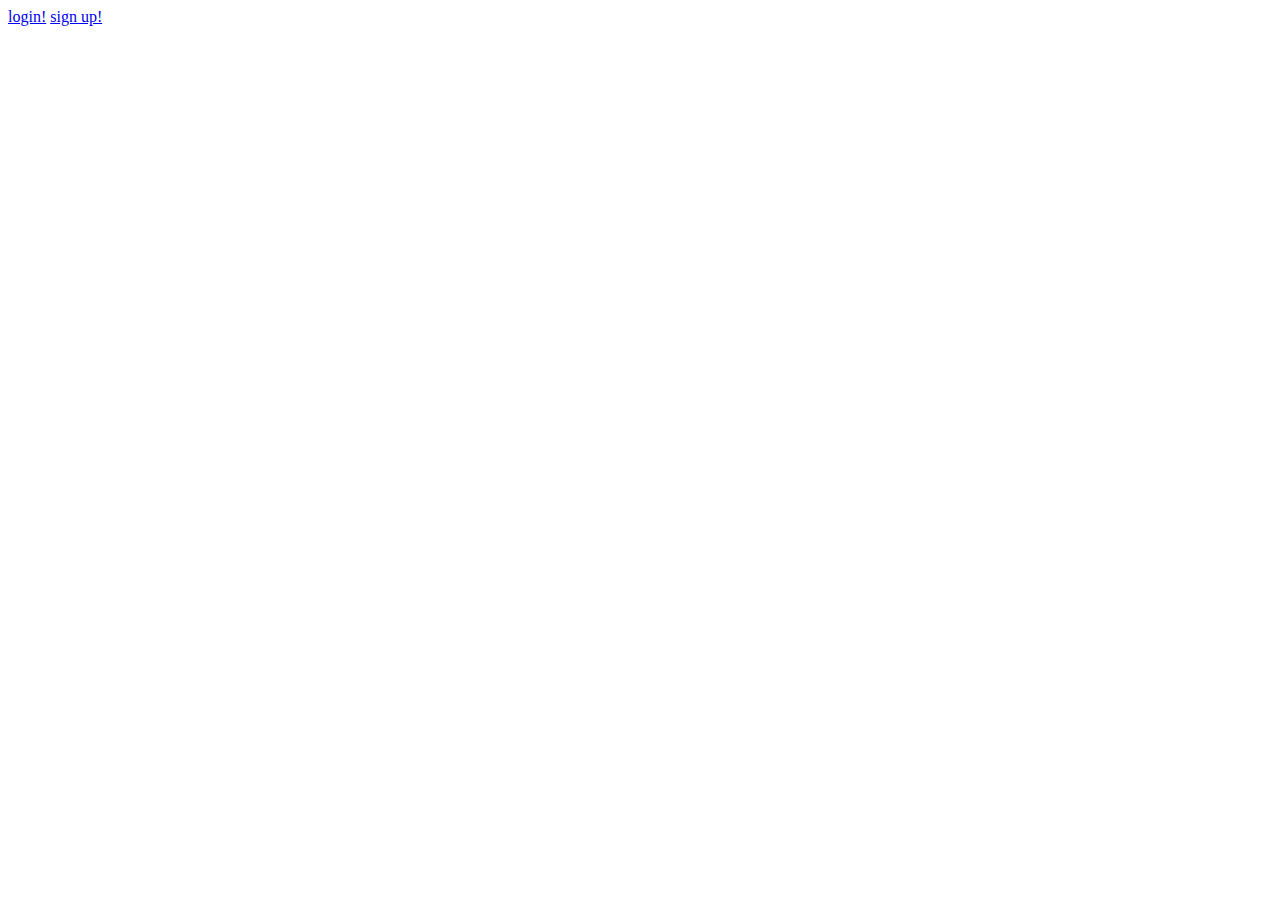
==== static/index.html @ 025ee977 "inital commit" ====
<!DOCTYPE html>
<html>
    <head>
        <title>Login Testing</title>
    </head>
    <body>
        <a href="/pages/login.html">login!</a>
        <a href="/pages/create.html">sign up!</a>
    </body>
</html>
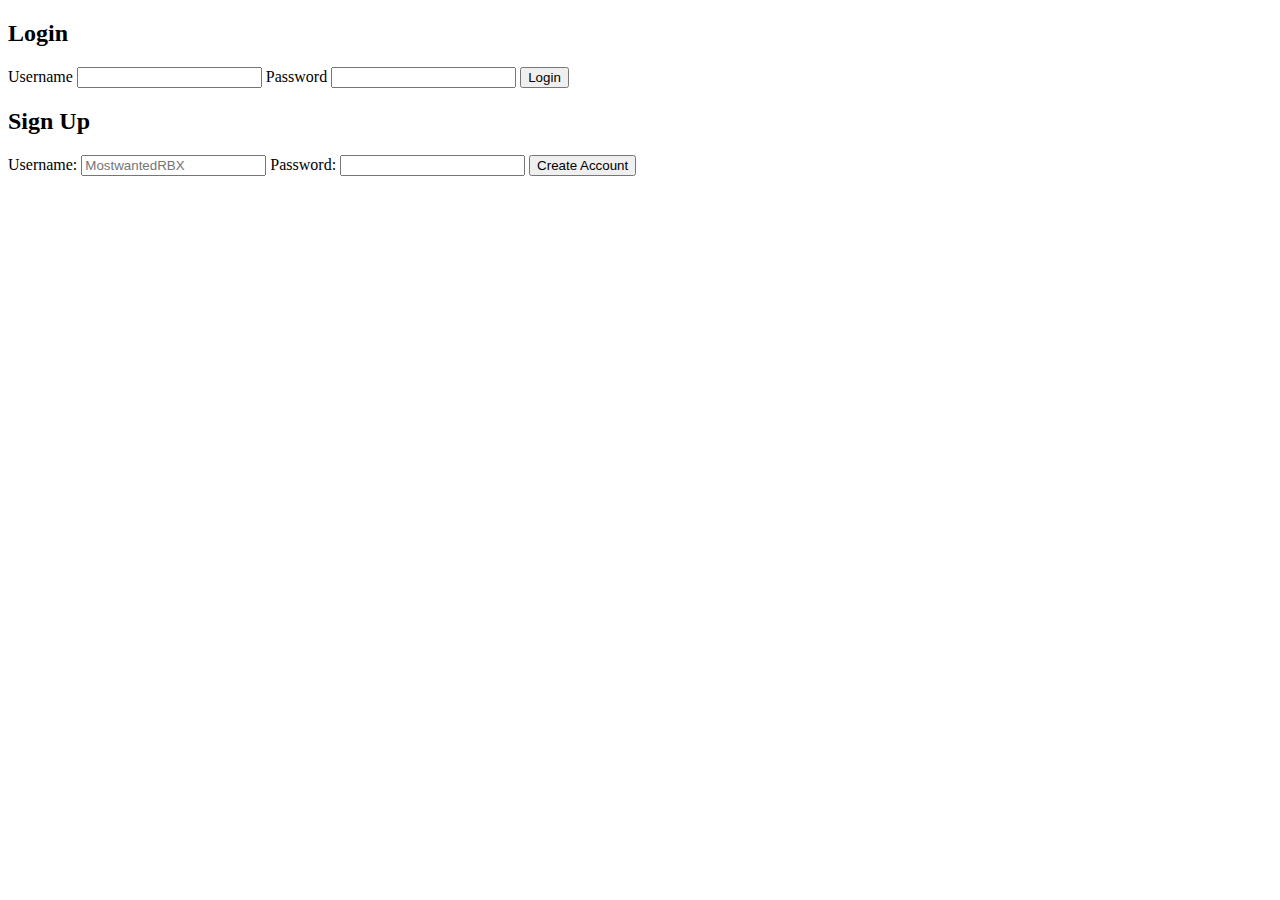
==== commit ef0b4078: "Added cookies and js based POST and GET" ====
--- a/static/index.html
+++ b/static/index.html
@@ -1,4 +1,5 @@
 <!DOCTYPE html>
+<!--
 <html>
     <head>
         <title>Login Testing</title>
@@ -7,4 +8,35 @@
         <a href="/pages/login.html">login!</a>
         <a href="/pages/create.html">sign up!</a>
     </body>
+</html>
+-->
+
+<html>
+    <head>
+        <title>Login/Sign Up</title>
+    </head>
+    <body>
+        <script src="js/login.js"></script>
+        <script src="js/signup.js"></script>
+
+        <h2>Login</h2>
+
+        
+        <label for="uname">Username</label>
+        <input type="text" id="loginuname" name="uname">
+        <label for="pass">Password</label>
+        <input type="password" id="loginpass" name="pass">
+        <input type="submit" onclick="login()" value="Login">
+        
+
+        <h2>Sign Up</h2>
+
+        
+        <label for="uname">Username:</label>
+        <input type="text" id="signupuname" name="uname" placeholder="MostwantedRBX">
+        <label for="pass">Password:</label>
+        <input type="password" id="signuppass" name="pass">
+        <input type="submit" onclick="signup()" value="Create Account">
+        
+    </body>
 </html>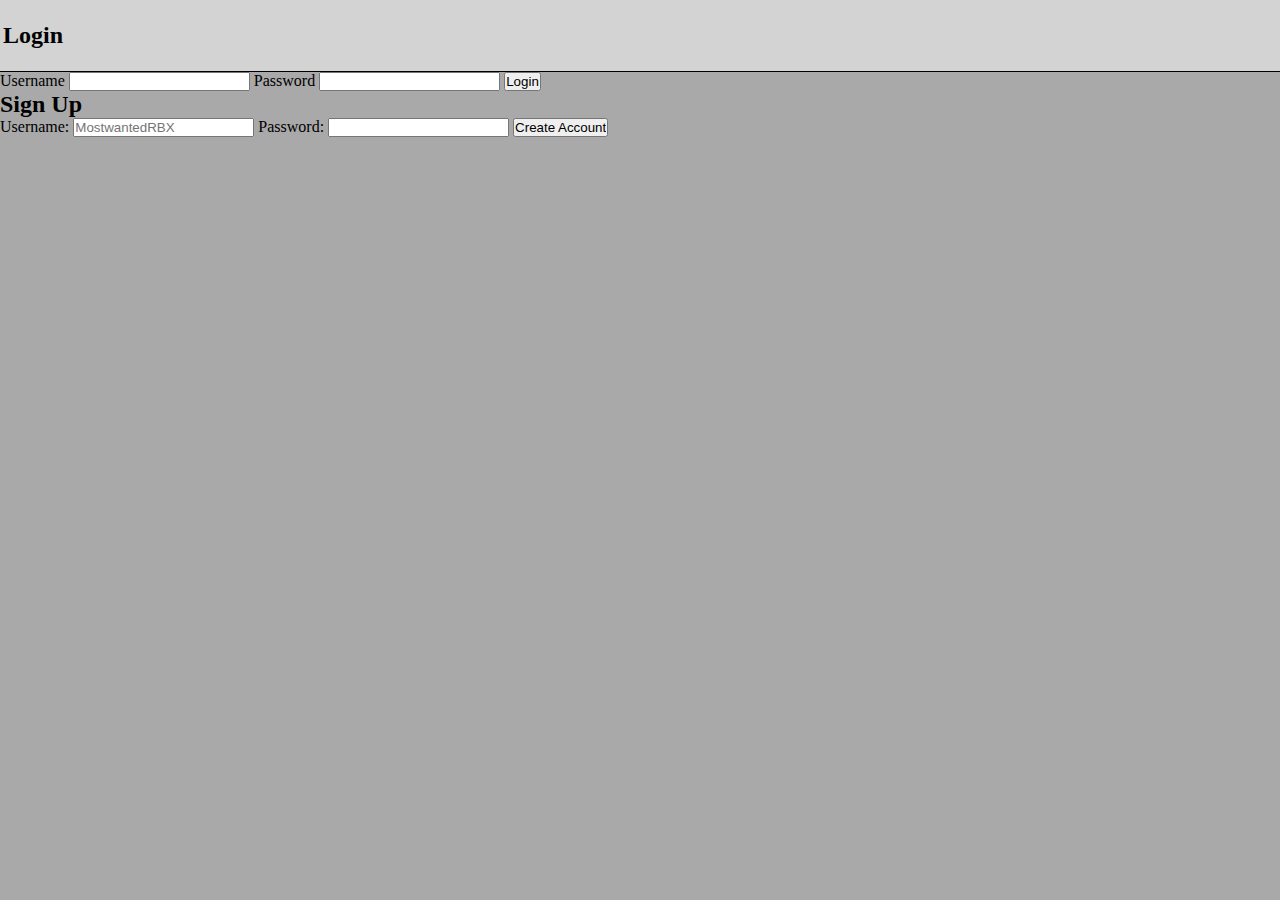
==== commit b01203eb: "added token validation and a current user field" ====
--- a/static/index.html
+++ b/static/index.html
@@ -14,12 +14,18 @@
 <html>
     <head>
         <title>Login/Sign Up</title>
+        <link rel="stylesheet" type="text/css" href="css/index.css">
     </head>
     <body>
         <script src="js/login.js"></script>
         <script src="js/signup.js"></script>
+        <script src="js/username.js"></script>
 
-        <h2>Login</h2>
+        <div class="topbar">
+            <h2>Login</h2>
+            <div class="name-display"><h2 class="nameh2"></h2></div>
+        </div>
+
 
         
         <label for="uname">Username</label>
--- a/static/css/index.css
+++ b/static/css/index.css
@@ -0,0 +1,41 @@
+*{
+    margin: 0px;
+    padding: 0px;
+    box-sizing: border-box;
+}
+
+html, body {
+	max-width: 100%;
+	overflow-x: hidden;
+	background-color: darkgray;
+
+}
+
+.topbar {
+    display: flex;
+    justify-content: space-between;
+    align-items: center;
+    min-height: 8vh;
+	background-color: lightgray;
+	position: relative;
+	margin: 0px;
+	padding: 3px;
+	width: 100%;
+	border-color: black;
+	border-style: solid;
+	border-width: 0px 0px 1px 0px;
+
+}
+
+.name {
+	
+}
+
+.name-display{
+	position: relative;
+	float: right;
+	align-self: right;
+
+	padding-right: 20px;
+	margin: 0px;
+}